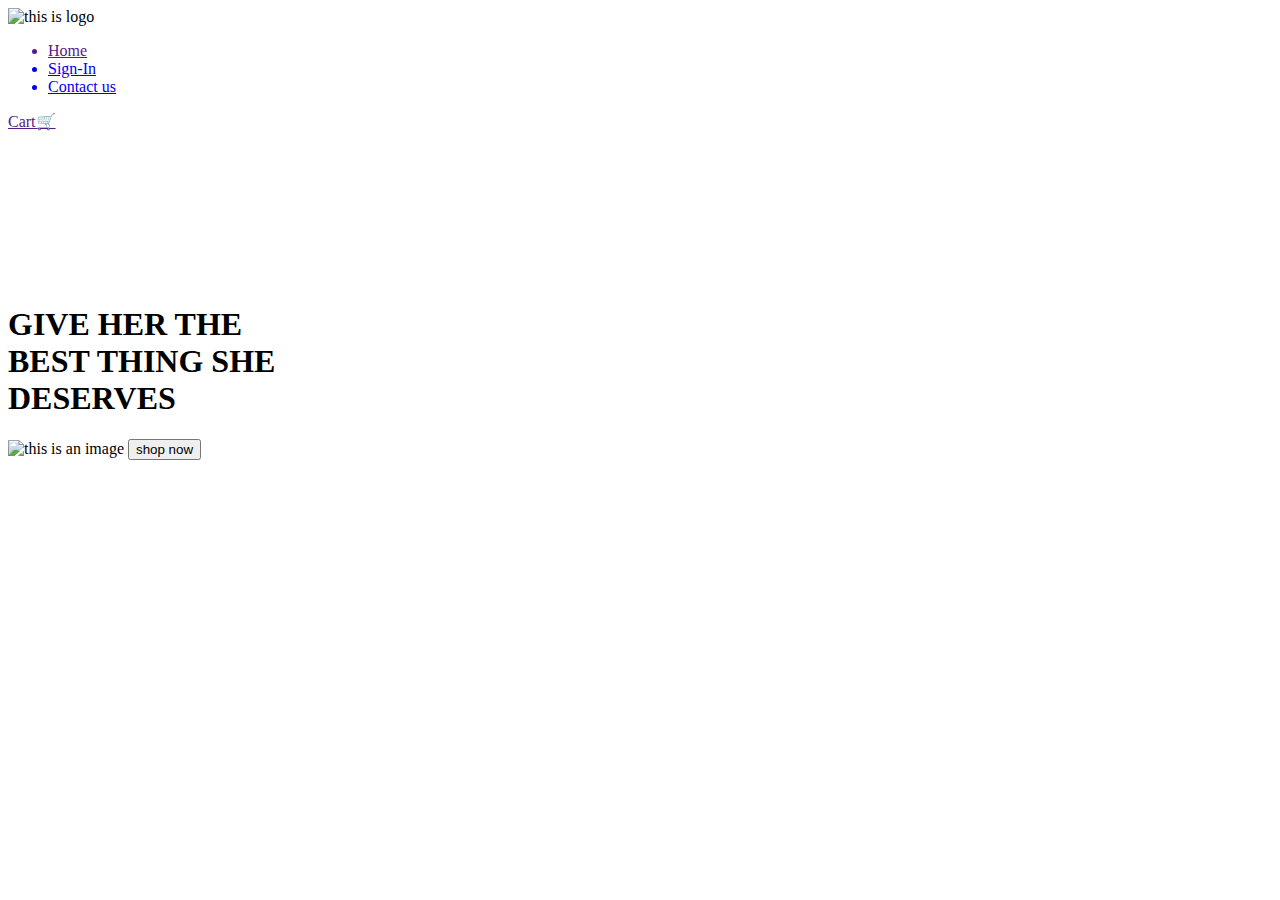
==== index.html @ 654c6b74 "Add files via upload" ====
<!DOCTYPE html>
<html lang="en">
  <head>
    <meta charset="UTF-8" />
    <meta name="viewport" content="width=device-width, initial-scale=1.0" />
    <link rel="stylesheet" href="homepage.css" />
    <link rel="stylesheet" href="sign" />
    <link rel="icon" href="icon.jpg">
    <title>jwellery_shop</title>
  </head>
  <body>
    <div class="container">
      <div class="nav">
        <img src="image/nidhi logo.png" class="logo" width="150px" height="150px" alt="this is logo">
        <ul>
          <a href=""><li>Home</li></a>
          <a href="sign.html"><li>Sign-In</li></a>

          <a href="featured.html#contact"><li>Contact us</li></a>
        </ul>
        <div class="cart">
          <a href="">Cart🛒</a>
        </div>
      </div>

      <div>
        <video
          muted="muted"
          autoplay
          loop
          width="100%"
          height="100%"
          src="ringvideo.mp4"
        ></video>
      </div>
      <div class="template">
        <h1>
          GIVE HER THE <br />
          BEST THING SHE <br />
          DESERVES
        </h1>
        <img src="image/goldbangle.jpg" id="img1" alt="this is an image" />
        <a href="shop.html"><button id="shopbtn">shop now</button></a>
      </div>
    </div>
  </body>
</html>
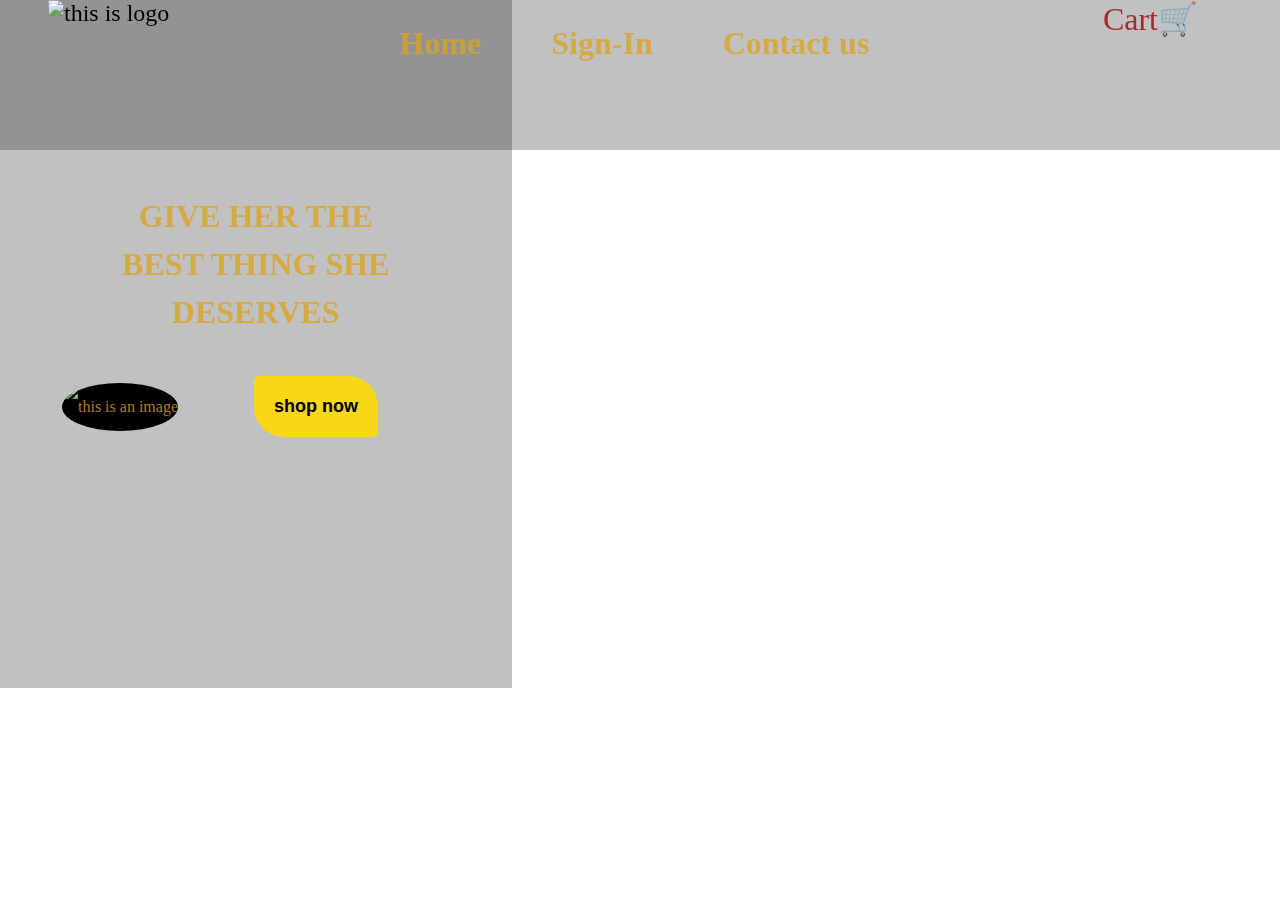
==== commit c4cdfa7a: "Update index.html" ====
--- a/index.html
+++ b/index.html
@@ -11,7 +11,7 @@
   <body>
     <div class="container">
       <div class="nav">
-        <img src="image/nidhi logo.png" class="logo" width="150px" height="150px" alt="this is logo">
+        <img src="nidhi logo.png" class="logo" width="150px" height="150px" alt="this is logo">
         <ul>
           <a href=""><li>Home</li></a>
           <a href="sign.html"><li>Sign-In</li></a>
@@ -39,7 +39,7 @@
           BEST THING SHE <br />
           DESERVES
         </h1>
-        <img src="image/goldbangle.jpg" id="img1" alt="this is an image" />
+        <img src="goldbangle.jpg" id="img1" alt="this is an image" />
         <a href="shop.html"><button id="shopbtn">shop now</button></a>
       </div>
     </div>
--- a/homepage.css
+++ b/homepage.css
@@ -0,0 +1,87 @@
+* {
+  padding: 0px;
+  margin: 0;
+  top: 0;
+}
+.container {
+    background-color: #0b090d40;
+}
+
+.nav {
+    background-color: #0b090d40;
+  position: fixed;
+  z-index: 1;
+  width: 100%;
+  display: flex;
+  justify-content: space-between;
+  
+  font-size: x-large;
+}
+.logo{
+    margin-left: 3rem;
+}
+div li {
+  display: inline-block;
+  font-size: xx-large;
+  padding-top: 25px;
+  justify-content: space-between;
+  list-style: none;
+  color: rgba(218, 165, 32, 0.784);
+  font-weight: bold;
+  font-family: Papyrus;
+}
+div li:hover{
+  filter: drop-shadow(2px 2px 2px yellow);
+}
+
+div a {
+  padding: 2rem;
+}
+.cart a {
+  font-size: xx-large;
+  font-family: Papyrus;
+  color: brown;
+  text-decoration: none;
+  margin-right: 50px;
+}
+video {
+  position: absolute;
+  object-fit: cover;
+}
+.template {
+  background-color: #0b090d40;
+  color: rgba(218, 165, 32, 0.784);
+  text-align: center;
+
+  padding-top: 12rem;
+  position: absolute;
+  line-height: 3rem;
+  font-family: Papyrus;
+
+  height: 31rem;
+  width: 40%;
+}
+#img1 {
+  background-color: black;
+  border-radius: 50%;
+}
+#shopbtn {
+  background-color: rgba(255, 217, 0, 0.88);
+  color: black;
+  font-weight: bold;
+  font-size: large;
+  border: transparent;
+  padding: 20px;
+  margin: 40px;
+  border-radius: 5px 30px 5px 30px;
+}
+#shopbtn:active {
+  background-color: rgba(218, 165, 32, 0.784);
+  transform: scale(1.1);
+}
+#shopbtn:hover {
+  background-color: rgba(161, 134, 64, 0.784);
+  
+  transform: scale(1.1);
+}
+
